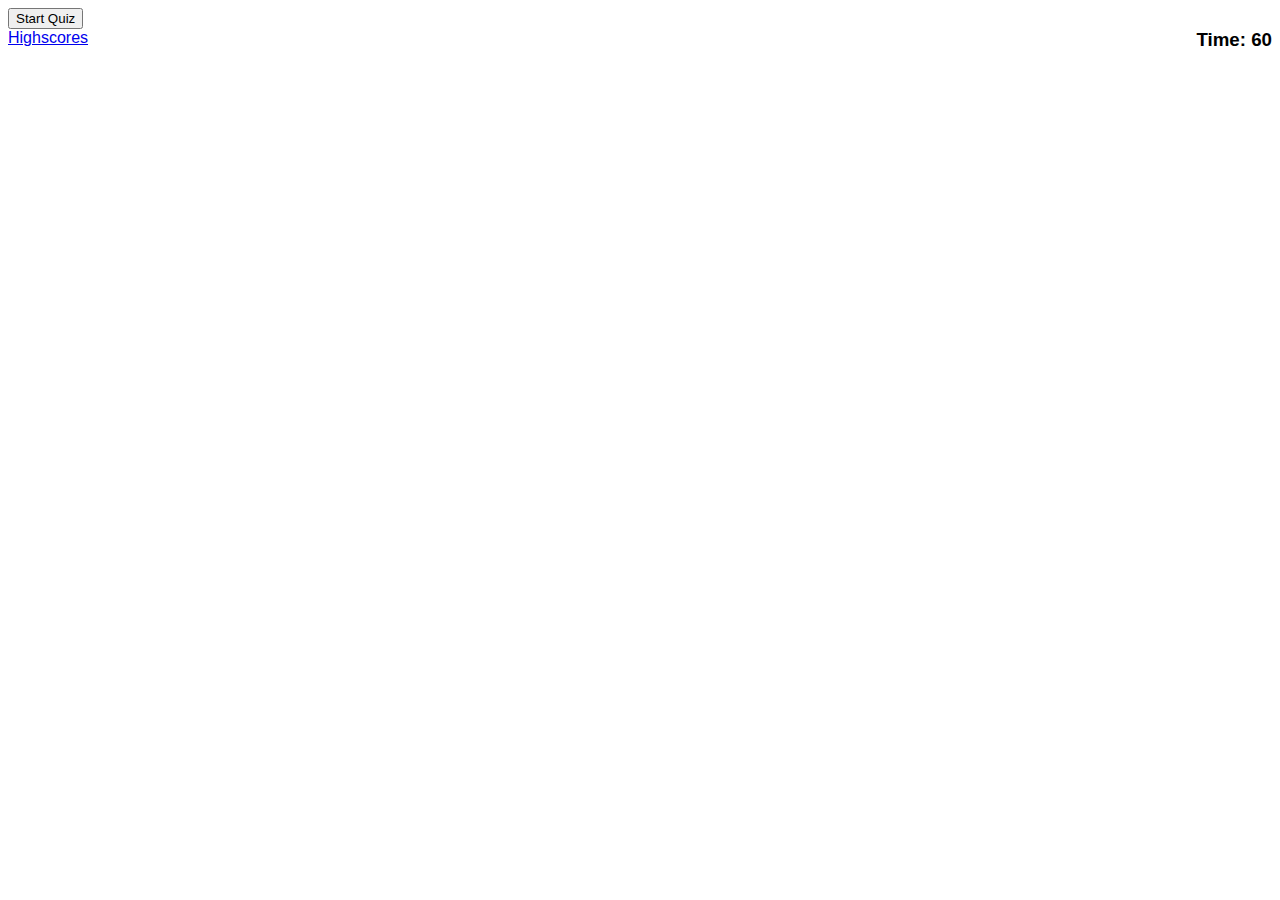
==== index.html @ 362508f3 "initial" ====
<!DOCTYPE html>
<html lang="en">

<head>
    <meta charset="UTF-8">
    <meta name="viewport" content="width=device-width, initial-scale=1.0">
    <title>JS Overview</title>
    <link rel="stylesheet" href="css/style.css">
</head>

<body>

    <button id="start">Start Quiz</button>

    <header class="row justify-between">
        <a href="./highscores.html">Highscores</a>
        <h3 id="clock">Time: 60</h3>
    </header>

    <div class="question-wrap hide text-center">

        <h2>JS Coding Challenge quiz</h2>
        <p>Welcome to JS quiz challenge!</p>

        <h3 class="question-text"></h3>
        <p id="endgame"></p>
        <div class="choices">


        </div>
        <p class="answer hide"></p>
    </div>




    <div class="score-wrap text-center hide">
        <h2 id="score-output"></h2>
        <input id="initial-input" type="text" placeholder="Enter your initials">
        <button id="save-score">Save Score</button>
    </div>
    <script src="./js/questions.js"></script>
    <script src="./js/script.js"></script>

</body>

</html>
---- css/style.css ----
/* resets */
* {
    font-family: sans-serif;
}

/* Global Classes */
.hide {
    display: none;
}

.text-center {
    text-align: center;
}

.row {
    display: flex;
}


.justify-between {
    justify-content: space-between;
}

/* Custom Style */

header h3 {
    margin: 0;
}

.answer {
    border-top: 1px solid #aaa;
    padding-top: 15px;
    font-style: italic;
    color: #999;

}
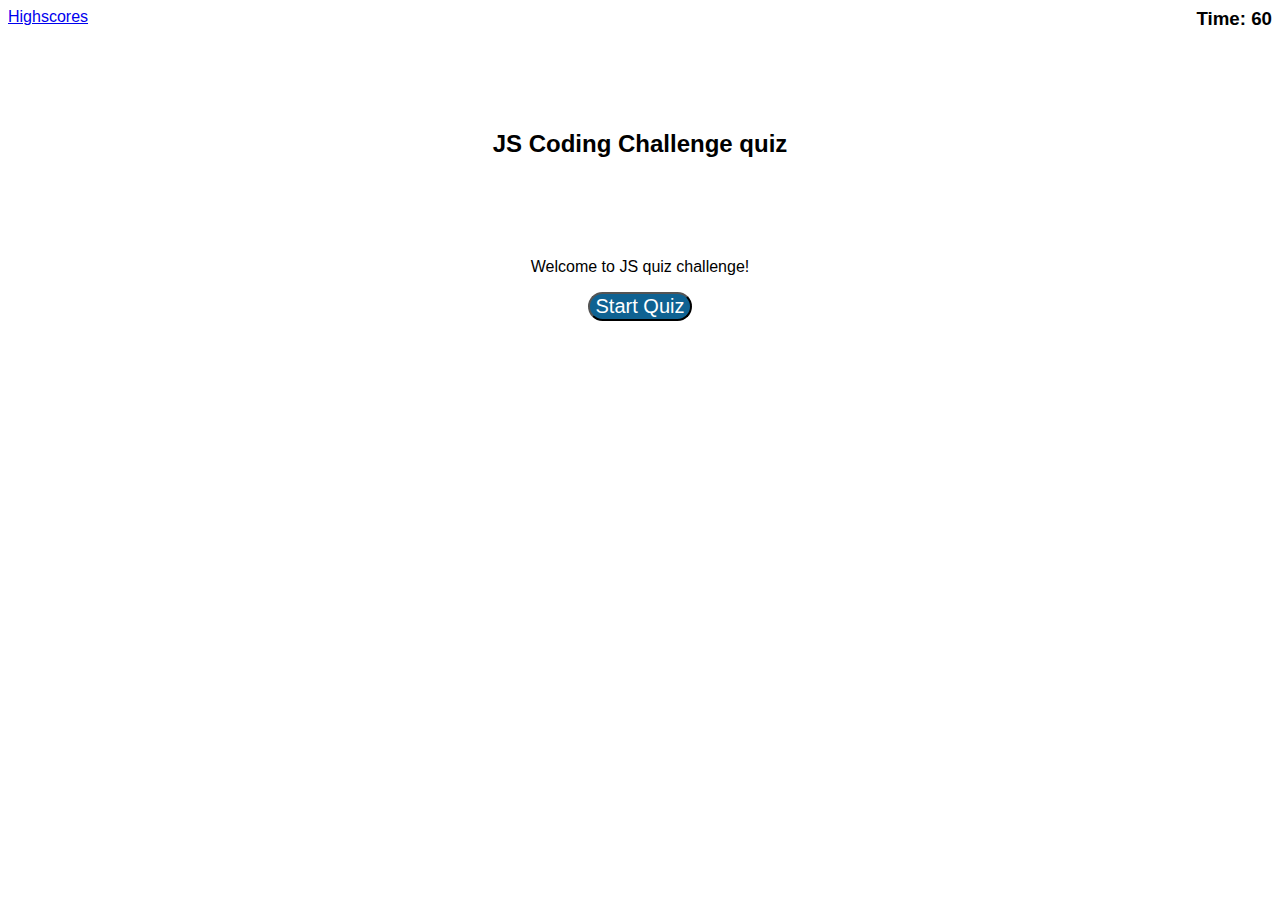
==== commit e281ac7c: "readme add" ====
--- a/index.html
+++ b/index.html
@@ -10,20 +10,24 @@
 
 <body>
 
-    <button id="start">Start Quiz</button>
-
     <header class="row justify-between">
         <a href="./highscores.html">Highscores</a>
         <h3 id="clock">Time: 60</h3>
     </header>
 
+    <h2 class="text-center margin-top">JS Coding Challenge quiz</h2>
+    <p class="text-center margin-top">Welcome to JS quiz challenge!</p>
+    <button class="auto-margin" id="start">Start Quiz</button>
+
+
+
     <div class="question-wrap hide text-center">
 
-        <h2>JS Coding Challenge quiz</h2>
-        <p>Welcome to JS quiz challenge!</p>
+
 
         <h3 class="question-text"></h3>
         <p id="endgame"></p>
+
         <div class="choices">
 
 
--- a/css/style.css
+++ b/css/style.css
@@ -3,9 +3,23 @@
     font-family: sans-serif;
 }
 
+button {
+
+    background-color: rgb(15, 98, 146);
+    color: #fff;
+    border-radius: 25px;
+    font-size: 20px;
+    margin: 10px;
+
+}
+
 /* Global Classes */
 .hide {
     display: none;
+}
+
+.show {
+    display: block;
 }
 
 .text-center {
@@ -19,6 +33,11 @@
 
 .justify-between {
     justify-content: space-between;
+
+}
+
+.margin-top {
+    margin-top: 100px;
 }
 
 /* Custom Style */
@@ -33,4 +52,13 @@
     font-style: italic;
     color: #999;
 
+}
+
+.auto-margin {
+    display: block;
+    margin: 0 auto;
+}
+
+button:hover {
+    transform: scale(1.2);
 }